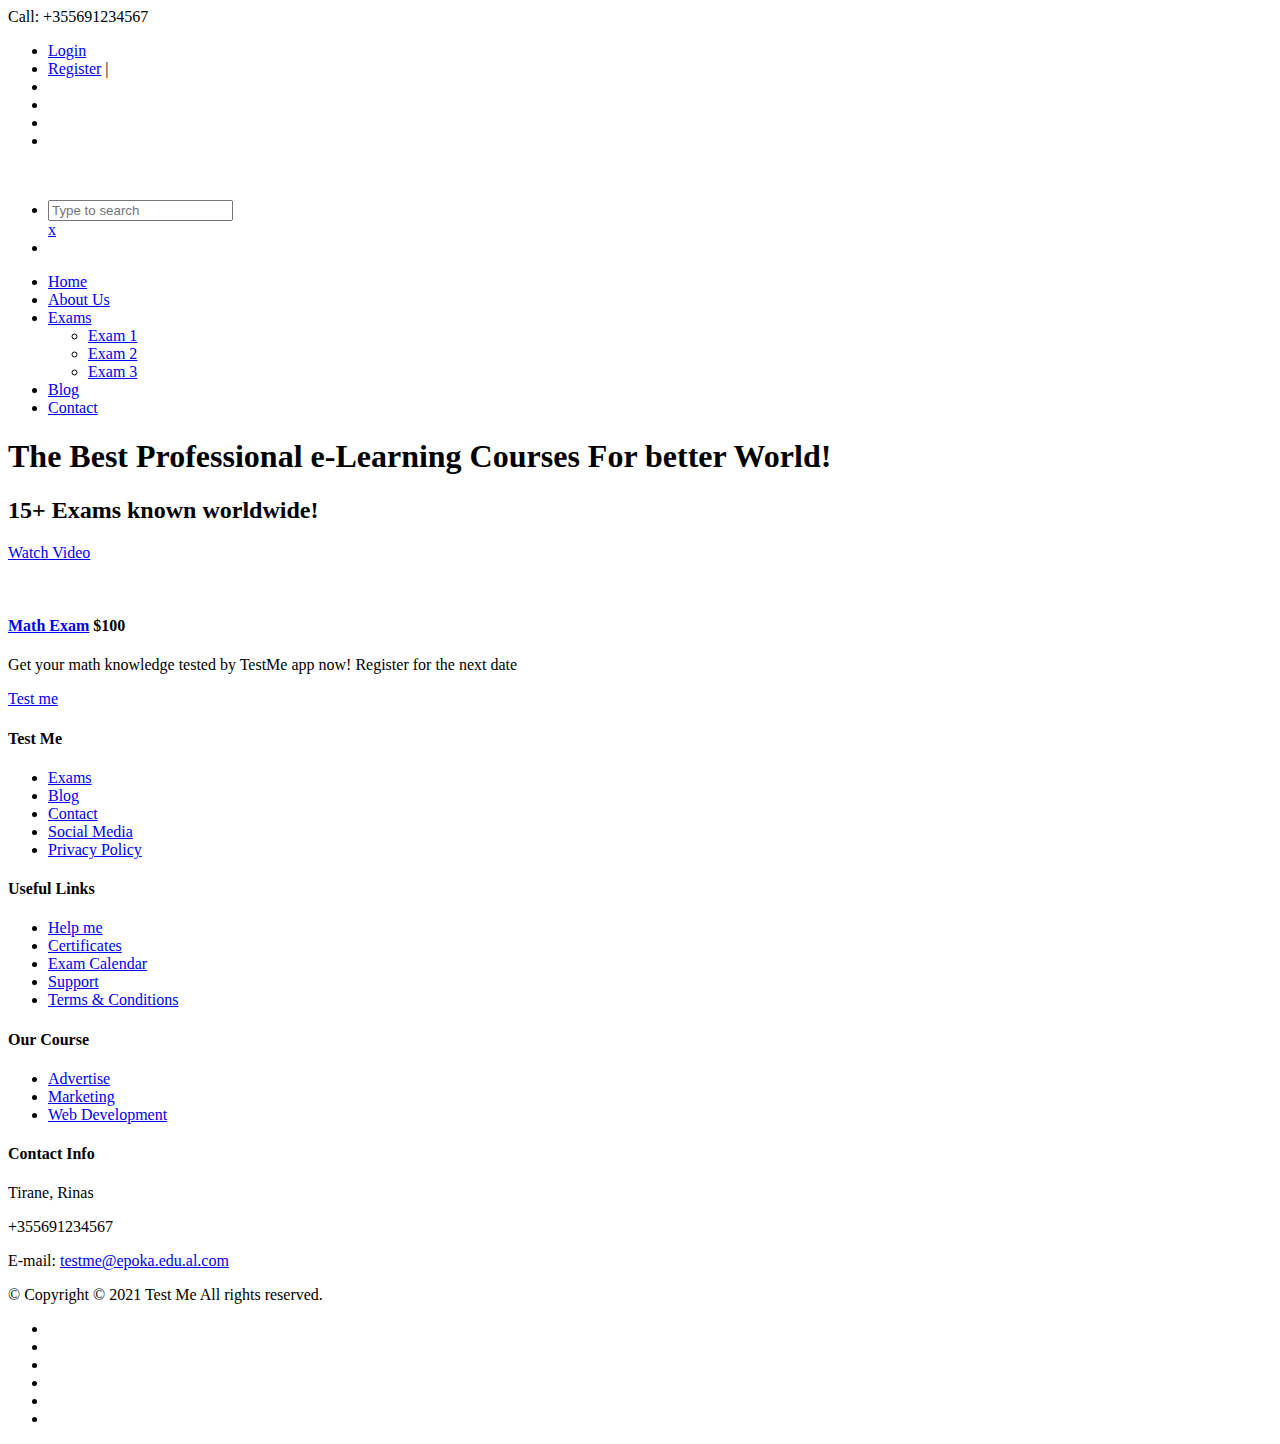
==== Sketches/index.html @ 4de70b8f "Add files via upload" ====
<!DOCTYPE html>
<html lang="en">
<head>
<meta charset="utf-8">
<meta http-equiv="X-UA-Compatible" content="IE=edge">
<meta name="viewport" content="width=device-width, initial-scale=1">

<title>Epoka University - Test Me</title>

<!-- Google Fonts -->
<link href="https://fonts.googleapis.com/css?family=Work+Sans:300,400,500,700,800" rel="stylesheet">

<!-- Template Styles -->
<link rel="stylesheet" href="css/style.css" type="text/css" />
<link rel="stylesheet" href="css/font-awesome/css/font-awesome.min.css">
<link rel="stylesheet" href="css/Simple-Line-Icons-Webfont/simple-line-icons.css"/>
<link rel="stylesheet" href="css/et-line-font/et-line-font.css">

<!-- Responsive Devices Styles -->
<link rel="stylesheet" media="screen" href="css/responsive-leyouts.css" type="text/css" />

</head>
<body>
<div class="site-wrapper" style="position: relative;">
  <div class="temp-header">
    <div class="container">
      <div class="row">
        <div class="top-links">
          <div class="col-md-6 pull-left nodisplay">Call: +355691234567</div>
          <div class="col-md-6 pull-right text-right">
            <ul class="top-right-list">
              <li><a href="login.html"><i class="fa fa-lock"></i> Login</a></li>
              <li><a href="register.html"><i class="fa fa-user"></i> Register</a> | </li>
              <li><a href="#"><i class="fa fa-facebook"></i></a></li>
              <li><a href="#"><i class="fa fa-twitter"></i></a></li>
              <li><a href="#"><i class="fa fa-google-plus"></i></a></li>
              <li class="last"><a href="#"><i class="fa fa-linkedin"></i></a></li>
            </ul>
          </div>
        </div>
      </div>
    </div>
    <div class="clearfix"></div>
    <div class="header-section transparent style1 pin-style">
      <div class="container">
        <div class="mod-menu">
          <div class="row">
            <div class="col-sm-2"> <a href="index.html" title="" class="logo"> <img src="images/logo.png" alt=""> </a> </div>
            <div class="col-sm-10">
              <div class="main-nav">
                <ul class="nav navbar-nav top-nav">
                  <li class="search-parent"> <a href="javascript:void(0)" title=""><i aria-hidden="true" class="fa fa-search"></i></a>
                    <div class="search-box">
                      <div class="content">
                        <div class="form-control">
                          <input type="text" placeholder="Type to search" />
                          <a href="#" class="search-btn"><i aria-hidden="true" class="fa fa-search"></i></a> </div>
                        <a href="#" class="close-btn">x</a> </div>
                    </div>
                  </li>
                  <li class="visible-xs menu-icon"> <a href="javascript:void(0)" class="navbar-toggle collapsed" data-toggle="collapse" data-target="#menu" aria-expanded="false"> <i aria-hidden="true" class="fa fa-bars"></i> </a> </li>
                </ul>
                <div id="menu" class="collapse">
                  <ul class="nav navbar-nav">
                    <li class="active"><a href="index.html">Home</a></li>
                    <li><a href="about-us.html">About Us</a></li>
                    <li><a href="exams.html">Exams</a> <span class="arrow"></span>
                      <ul class="dm-align-2">
                        <li><a href="exam1.html"><i class="fa fa-angle-right"></i>Exam 1</a></li>
                        <li><a href="exam2.html"><i class="fa fa-angle-right"></i>Exam 2</a></li>
                        <li><a href="exam3.html"><i class="fa fa-angle-right"></i>Exam 3</a></li>
                      </ul>
                    </li>

                    <li><a href="blog.html">Blog</a> <span class="arrow"></span>
                    </li>
                    <li><a href="contact.php">Contact</a></li>
                  </ul>
                </div>
              </div>
            </div>
          </div>
        </div>
      </div>
      <!--end menu-->
    </div>
    <!--end menu-->
  </div>
  <div class="clearfix"></div>
  <div class="header-style1">
    <div class="overlay"></div>
    <div class="container">
      <div class="row">
        <div class="col-md-10 col-md-offset-1 text-center animate-in" data-anim-type="zoom-in" data-anim-delay="100">
          <div class="display-t">
            <div class="display-tc">
              <h1>The Best Professional e-Learning Courses For better World!</h1>
              <h2>15+ Exams known worldwide!</h2>
              <p><a class="btn btn-primary btn-lg popup-vimeo btn-video" href="https://youtu.be/ukLnPbIffxE"><i class="fa fa-play-circle"></i> Watch Video</a></p>
            </div>
          </div>
        </div>
      </div>
    </div>
  </div>



          <!-- Slide with all exams will be added here-->
          <div class="carousel-inner" role="listbox">
            <div class="item active">
              <div class="col-lg-4 col-md-4">
                <div class="cource-box"><a href="#"><img class="img-responsive" src="images/exam1-1.jpg" alt=""></a>
                  <div class="cource-text">
                    <h4><a href="#">Math Exam</a> <span>$100</span></h4>
                    <p>Get your math knowledge tested by TestMe app now! Register for the next date</p>
                    <a href="#" class="btn btn-small">Test me</a> </div>
                </div>
              </div>
            </div>
            </div>

            </div>
          </div>
        </div>
      </div>
    </div>
  </div>


  <div class="clearfix"></div>
  <footer id="footer">
    <div class="container">
      <div class="row row-pb-md">
        <div class="col-md-2 col-sm-4 footer-widget">
          <h4>Test Me</h4>
          <ul class="footer-links">
            <li><a href="#">Exams</a></li>
            <li><a href="#">Blog</a></li>
            <li><a href="#">Contact</a></li>
            <li><a href="#">Social Media</a></li>
            <li><a href="#">Privacy Policy</a></li>
          </ul>
        </div>
        <div class="col-md-2 col-sm-4 footer-widget">
          <h4>Useful Links</h4>
          <ul class="footer-links">
            <li><a href="#">Help me</a></li>
            <li><a href="#">Certificates</a></li>
            <li><a href="#">Exam Calendar</a></li>
            <li><a href="#">Support</a></li>
            <li><a href="#">Terms &amp; Conditions</a></li>
          </ul>
        </div>
        <div class="col-md-2 col-sm-4 footer-widget">
          <h4>Our Course</h4>
          <ul class="footer-links">
            <li><a href="#">Advertise</a></li>
            <li><a href="#">Marketing</a></li>
            <li><a href="#">Web Development</a></li>
          </ul>
        </div>
        <div class="col-md-3 col-sm-4 footer-widget">
          <h4>Contact Info</h4>
          <p>Tirane, Rinas</p>
          <p>+355691234567</p>
          <p>E-mail: <a href="mailto:testme@epoka.edu.al">testme@epoka.edu.al.com</a></p>
        </div>
      </div>
      <div class="row copyright">
        <div class="col-md-12 text-center">
          <p>&copy; Copyright © 2021 Test Me All rights reserved.</p>
          <ul class="social-icons">
            <li><a href="#"><i class="icon-twitter"></i></a></li>
            <li><a href="#"><i class="icon-facebook"></i></a></li>
            <li><a href="#"><i class="icon-linkedin"></i></a></li>
            <li><a href="#"><i class="icon-dribbble"></i></a></li>
            <li><a href="#"><i class="icon-googleplus"></i></a></li>
            <li><a href="#"><i class="icon-rss"></i></a></li>
          </ul>
        </div>
      </div>
    </div>
  </footer>
  <!--end footer-->

</div>
</body>
</html>
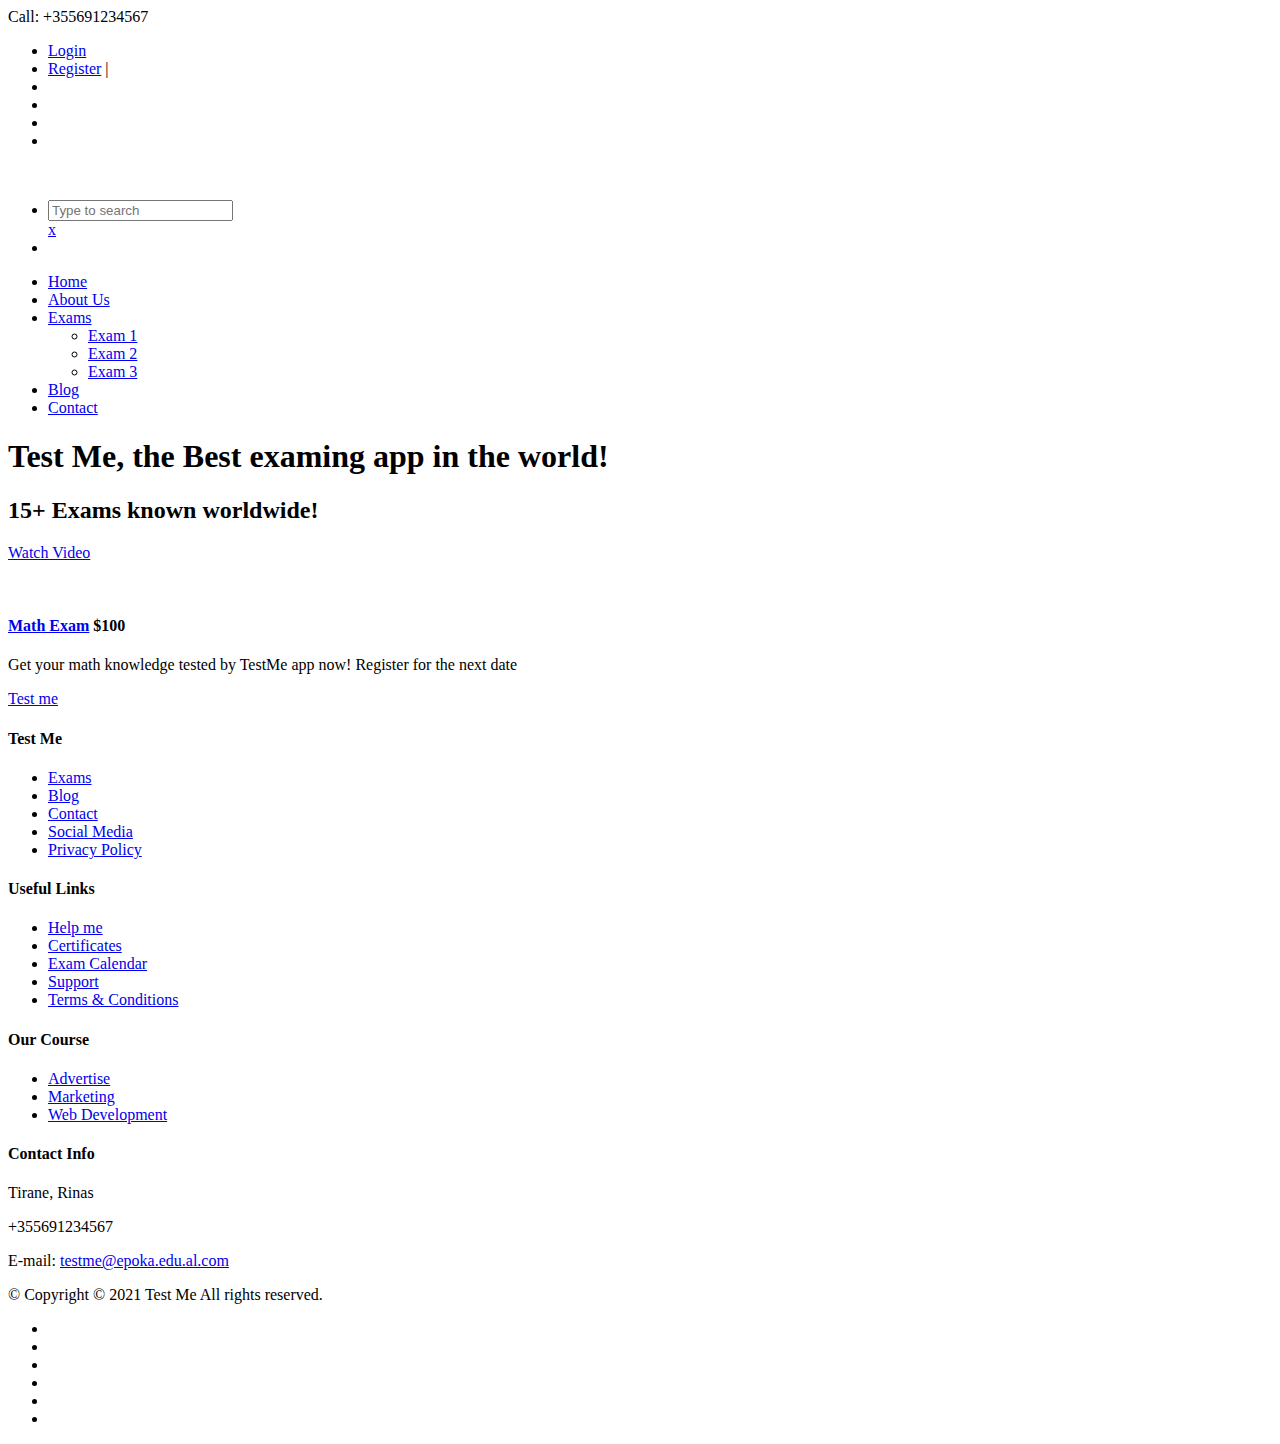
==== commit 9f16c3bf: "Add files via upload" ====
--- a/Sketches/index.html
+++ b/Sketches/index.html
@@ -94,7 +94,7 @@
         <div class="col-md-10 col-md-offset-1 text-center animate-in" data-anim-type="zoom-in" data-anim-delay="100">
           <div class="display-t">
             <div class="display-tc">
-              <h1>The Best Professional e-Learning Courses For better World!</h1>
+              <h1>Test Me, the Best examing app in the world!</h1>
               <h2>15+ Exams known worldwide!</h2>
               <p><a class="btn btn-primary btn-lg popup-vimeo btn-video" href="https://youtu.be/ukLnPbIffxE"><i class="fa fa-play-circle"></i> Watch Video</a></p>
             </div>
